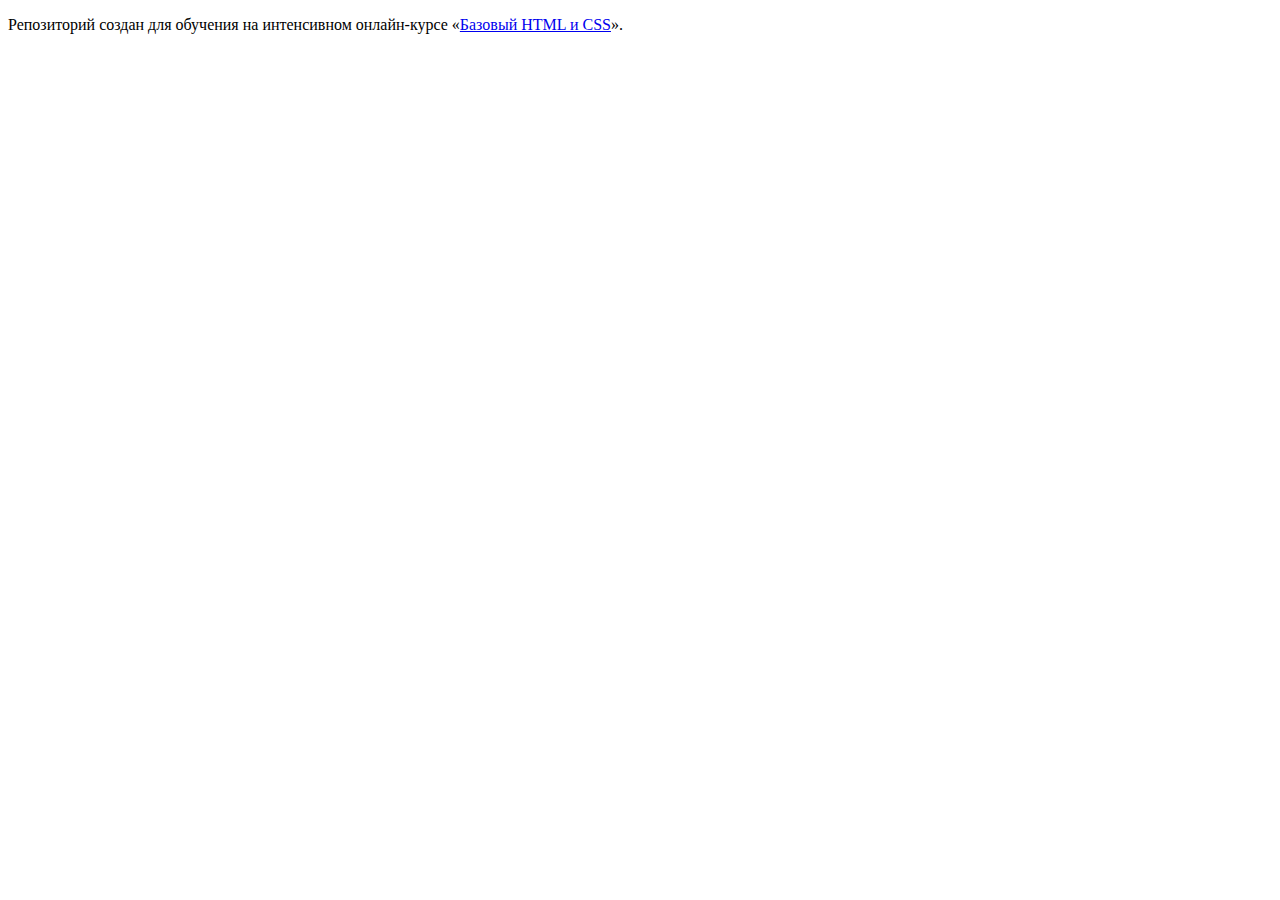
==== index.html @ 53887534 ":hatching_chick:" ====
<!DOCTYPE html>
<html lang="ru">
  <head>
    <meta charset="utf-8">
    <title>HTML Academy: Техномарт</title>
  </head>
  <body>

    <p>Репозиторий создан для обучения на интенсивном онлайн‑курсе «<a href="https://htmlacademy.ru/intensive/htmlcss">Базовый HTML и CSS</a>».</p>

  </body>
</html>
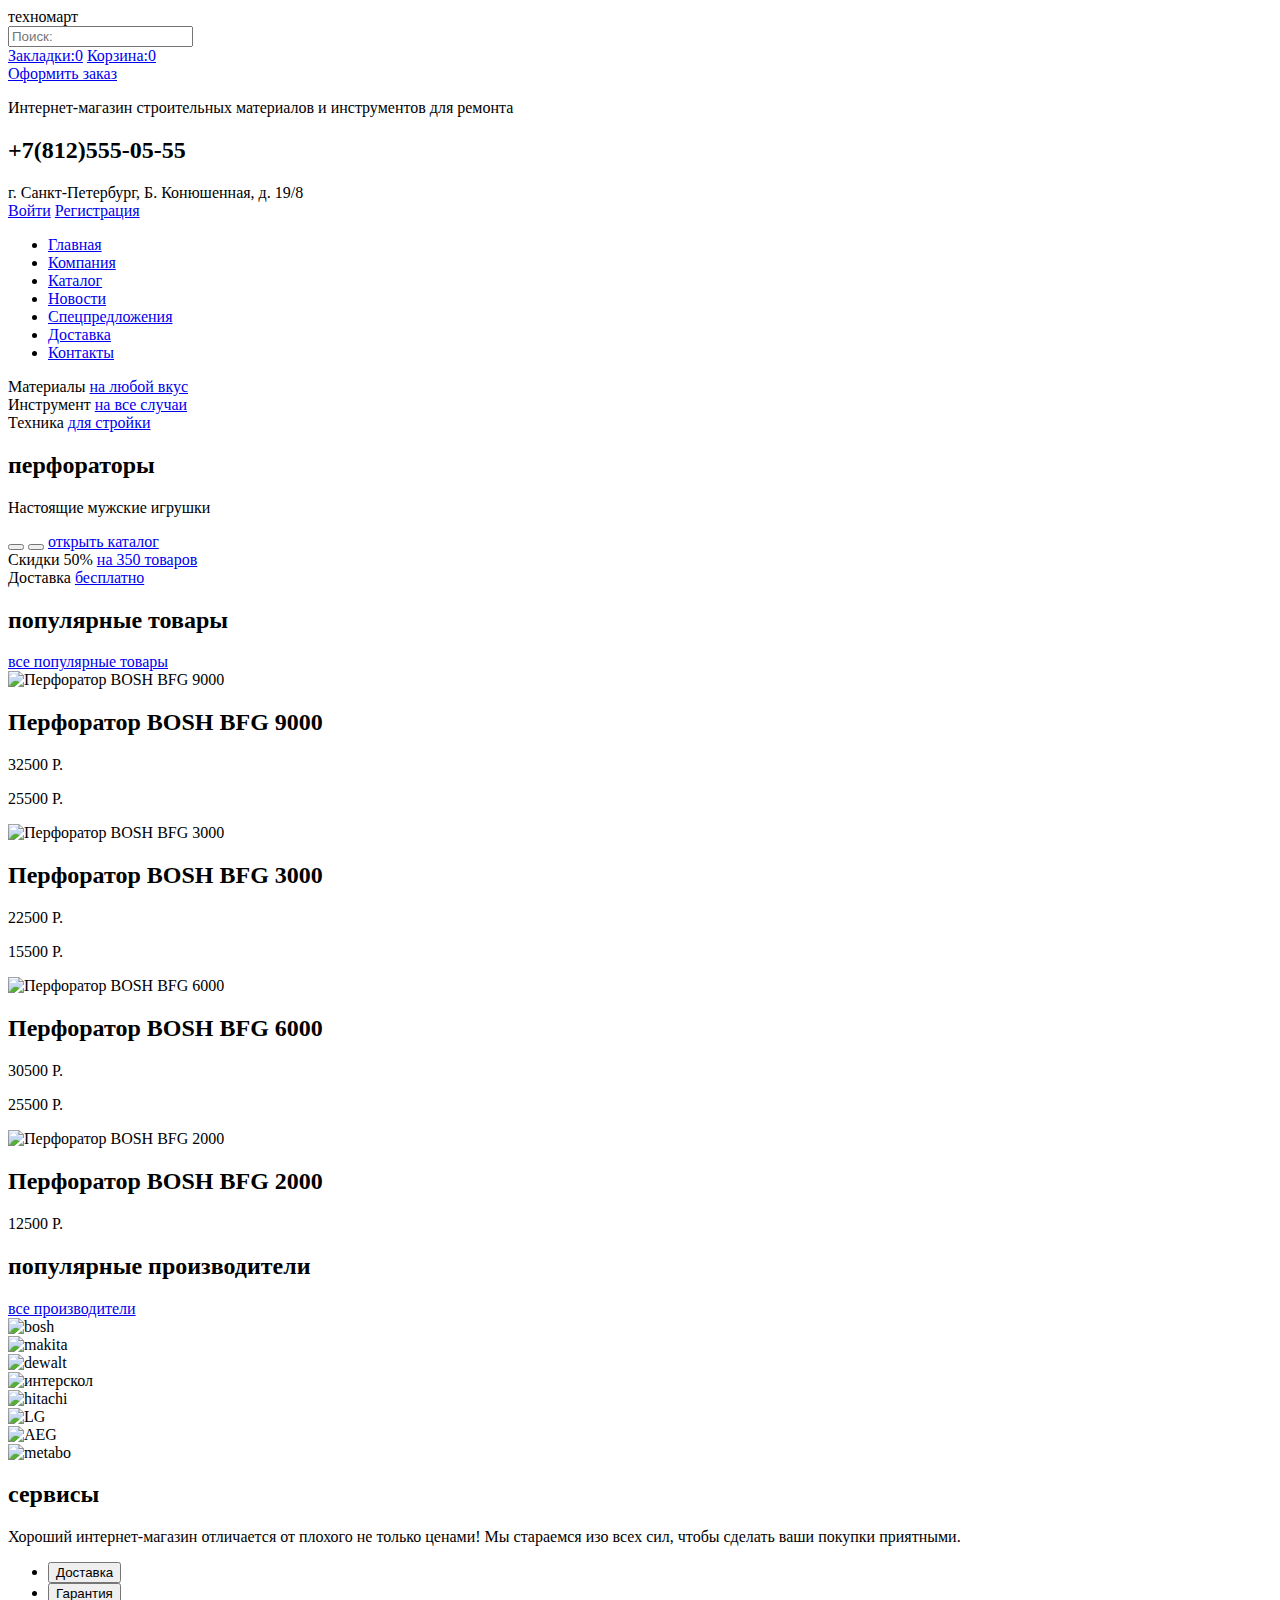
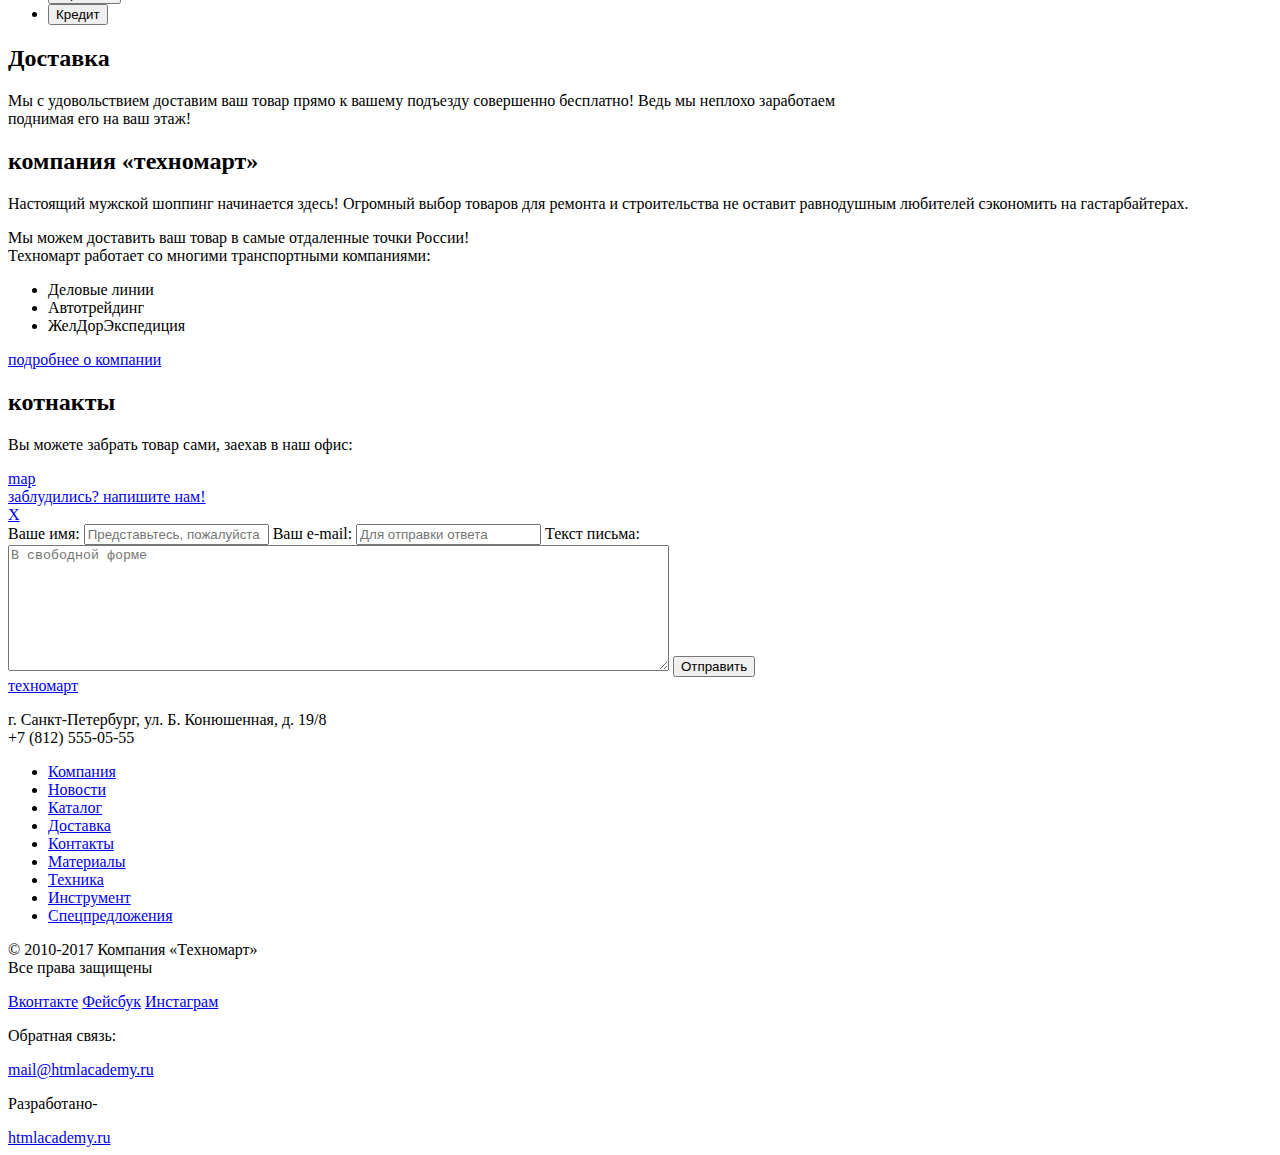
==== commit 04d97080: "Сделал разметку index.html и catalog.html" ====
--- a/index.html
+++ b/index.html
@@ -5,8 +5,307 @@
     <title>HTML Academy: Техномарт</title>
   </head>
   <body>
-
-    <p>Репозиторий создан для обучения на интенсивном онлайн‑курсе «<a href="https://htmlacademy.ru/intensive/htmlcss">Базовый HTML и CSS</a>».</p>
-
+    <header class="main-header">
+      <div class="top-header">
+        <div class="container">
+          <div class="logo">
+            <span>техномарт</span>
+          </div>
+          <div class="search">
+            <input type="text" name="search" value="" placeholder="Поиск:">
+          </div>
+          <div class="info">
+            <a href="#">Закладки:0</a>
+            <a href="#">Корзина:0</a>
+          </div>
+          <div class="checkout">
+            <a href="#">Оформить заказ</a>
+          </div>
+        </div>
+      </div>
+      <div class="container">
+          <p class="title">Интернет-магазин строительных материалов и
+          инструментов для ремонта</p>
+          <section class="header-contact">
+            <h2>+7(812)555-05-55</h2>
+            г. Санкт-Петербург, Б. Конюшенная, д. 19/8
+          </section>
+          <div class="user-block">
+            <a href="#" class="btn">Войти</a>
+            <a href="#" class="btn">Регистрация</a>
+          </div>
+          <nav class="main-navigation">
+            <ul>
+              <li>
+                <a href="#">Главная</a>
+              </li>
+              <li>
+                <a href="#">Компания</a>
+              </li>
+              <li>
+                <a href="#">Каталог</a>
+              </li>
+              <li>
+                <a href="#">Новости</a>
+              </li>
+              <li>
+                <a href="#">Спецпредложения</a>
+              </li>
+              <li>
+                <a href="#">Доставка</a>
+              </li>
+              <li>
+                <a href="#">Контакты</a>
+              </li>
+            </ul>
+          </nav>
+      </div>
+    </header>
+    <main class="container">
+      <div class="main-content">
+        <div class="promo-block">
+          <div class="promo-item">
+            <span>Материалы</span>
+            <a href="#">на любой вкус</a>
+          </div>
+          <div class="promo-item">
+            <span>Инструмент</span>
+            <a href="#">на все случаи</a>
+          </div>
+          <div class="promo-item">
+            <span>Техника</span>
+            <a href="#">для стройки</a>
+          </div>
+          <section class="promo-slider">
+            <h2>перфораторы</h2>
+            <p>Настоящие мужские игрушки</p>
+            <button type="button" class="slider-prew"></button>
+            <button type="button" class="slider-next"></button>
+            <a href="#" class="btn">открыть каталог</a>
+          </section>
+          <div class="promo-item">
+            <span>Скидки 50%</span>
+            <a href="#">на 350 товаров</a>
+          </div>
+          <div class="promo-item">
+            <span>Доставка</span>
+            <a href="#">бесплатно</a>
+          </div>
+        </div>
+        <div class="popular-products">
+          <div class="header">
+            <h2>популярные товары</h2>
+            <a href="#" class="btn">все популярные товары</a>
+          </div>
+          <article class="product-item">
+            <img src="http://placehold.it/150x100" alt="Перфоратор BOSH BFG 9000" width="150" height="100">
+            <h2>Перфоратор BOSH BFG 9000</h2>
+            <span>32500 Р.</span>
+            <p>25500 Р.</p>
+          </article>
+          <article class="product-item">
+            <img src="http://placehold.it/150x100" alt="Перфоратор BOSH BFG 3000" width="150" height="100">
+            <h2>Перфоратор BOSH BFG 3000</h2>
+            <span>22500 Р.</span>
+            <p>15500 Р.</p>
+          </article>
+          <article class="product-item">
+            <img src="http://placehold.it/150x100" alt="Перфоратор BOSH BFG 6000" width="150" height="100">
+            <h2>Перфоратор BOSH BFG 6000</h2>
+            <span>30500 Р.</span>
+            <p>25500 Р.</p>
+          </article>
+          <article class="product-item">
+            <img src="http://placehold.it/150x100" alt="Перфоратор BOSH BFG 2000" width="150" height="100">
+            <h2>Перфоратор BOSH BFG 2000</h2>
+            <p>12500 Р.</p>
+          </article>
+        </div>
+        <div class="Brands">
+          <div class="header">
+            <h2>популярные производители</h2>
+            <a href="#" class="btn">все производители</a>
+          </div>
+          <div class="brand-item">
+            <img src="http://placehold.it/150x100" alt="bosh" width="150" height="100">
+          </div>
+          <div class="brand-item">
+            <img src="http://placehold.it/150x100" alt="makita" width="150" height="100">
+          </div>
+          <div class="brand-item">
+            <img src="http://placehold.it/150x100" alt="dewalt" width="150" height="100">
+          </div>
+          <div class="brand-item">
+            <img src="http://placehold.it/150x100" alt="интерскол" width="150" height="100">
+          </div>
+          <div class="brand-item">
+            <img src="http://placehold.it/150x100" alt="hitachi" width="150" height="100">
+          </div>
+          <div class="brand-item">
+            <img src="http://placehold.it/150x100" alt="LG" width="150" height="100">
+          </div>
+          <div class="brand-item">
+            <img src="http://placehold.it/150x100" alt="AEG" width="150" height="100">
+          </div>
+          <div class="brand-item">
+            <img src="http://placehold.it/150x100" alt="metabo" width="150" height="100">
+          </div>
+        </div>
+      </div>
+      <div class="services">
+        <div class="container">
+          <h2>сервисы</h2>
+          <p>
+             Хороший интернет-магазин отличается от плохого не только ценами!
+             Мы стараемся изо всех сил, чтобы сделать ваши покупки приятными.
+          </p>
+          <div class="services-slider">
+            <nav class="slider-nav">
+              <ul>
+                <li>
+                  <button type="button">Доставка</button>
+                </li>
+                <li>
+                  <button type="button">Гарантия</button>
+                </li>
+                <li>
+                  <button type="button">Кредит</button>
+                </li>
+              </ul>
+            </nav>
+            <section class="description">
+              <h2>Доставка</h2>
+              <p>
+                 Мы с удовольствием доставим ваш товар прямо
+                 к вашему подъезду совершенно бесплатно!
+                 Ведь мы неплохо заработаем<br>
+                 поднимая его на ваш этаж!
+              </p>
+            </section>
+          </div>
+        </div>
+      </div>
+      <div class="info">
+        <div class="container">
+          <section class="about-us">
+            <h2>компания &#171;техномарт&#187;</h2>
+            <p>
+              Настоящий мужской шоппинг начинается здесь!
+              Огромный выбор товаров для ремонта и строительства не оставит
+              равнодушным любителей сэкономить на гастарбайтерах.
+           </p>
+           <p>
+             Мы можем доставить ваш товар в самые отдаленные точки России!<br>
+             Техномарт работает со многими транспортными компаниями:
+           </p>
+           <ul class="delivery">
+             <li>
+               Деловые линии
+             </li>
+             <li>
+               Автотрейдинг
+             </li>
+             <li>
+               ЖелДорЭкспедиция
+             </li>
+           </ul>
+           <a href="#" class="btn">подробнее о компании</a>
+          </section>
+          <section class="info-contacts">
+            <h2>котнакты</h2>
+            <p>Вы можете забрать товар сами, заехав в наш офис:</p>
+            <div class="map">
+              <a href="#">map</a>
+            </div>
+            <a href="#" class="btn">заблудились? напишите нам!</a>
+            <div class="modal-dialog">
+              <a href="#close" title="Закрыть" class="close">X</a>
+              <form class="contact-form" action="https://echo.htmlacademy.ru" method="post">
+                <label for="name-field">
+                  <span>Ваше имя:</span>
+                  <input id="name-field" type="text" name="name" placeholder="Представьтесь, пожалуйста">
+                </label>
+                <label for="email-field">
+                  <span>Ваш e-mail:</span>
+                  <input id="email-field" type="text" name="email" placeholder="Для отправки ответа">
+                </label>
+                <label for="text-field">
+                  <span>Текст письма:</span>
+                  <textarea id="text-field" name="text" rows="8" cols="80" placeholder="В свободной форме"></textarea>
+                </label>
+                <input type="submit" value="Отправить">
+              </form>
+            </div>
+          </section>
+        </div>
+      </div>
+    </main>
+    <footer class="first-footer">
+      <div class="container">
+        <div class="logo">
+          <a href="#">техномарт</a>
+        </div>
+        <div class="footer-contact">
+          <p>
+            г. Санкт-Петербург, ул. Б. Конюшенная, д. 19/8 <br>
+            +7 (812) 555-05-55
+          </p>
+        </div>
+        <nav class="footer-nav">
+          <ul>
+            <li>
+              <a href="#">Компания</a>
+            </li>
+            <li>
+              <a href="#">Новости</a>
+            </li>
+            <li>
+              <a href="#">Каталог</a>
+            </li>
+            <li>
+              <a href="#">Доставка</a>
+            </li>
+            <li>
+              <a href="#">Контакты</a>
+            </li>
+            <li>
+              <a href="#">Материалы</a>
+            </li>
+            <li>
+              <a href="#">Техника</a>
+            </li>
+            <li>
+              <a href="#">Инструмент</a>
+            </li>
+            <li>
+              <a href="#">Спецпредложения</a>
+            </li>
+          </ul>
+        </nav>
+      </div>
+    </footer>
+    <footer class="second-footer">
+      <div class="container">
+        <div class="footer-copyright">
+          <p>
+            &#169; 2010-2017 Компания &#171;Техномарт&#187;<br>
+            Все права защищены
+          </p>
+        </div>
+        <div class="footer-social">
+          <a class="social-btn social-btn-vk" href="#">Вконтакте</a>
+          <a class="social-btn social-btn-fb" href="#">Фейсбук</a>
+          <a class="social-btn social-btn-inst" href="#">Инстаграм</a>
+        </div>
+        <div class="footer-mail">
+          <p>Обратная связь:</p>
+          <a class="btn" href="https://htmlacademy.ru">mail@htmlacademy.ru</a>
+        </div>
+        <div class="footer-developer">
+          <p>Разработано-</p>
+          <a class="btn" href="https://htmlacademy.ru">htmlacademy.ru</a>
+        </div>
+      </div>
+    </footer>
   </body>
 </html>
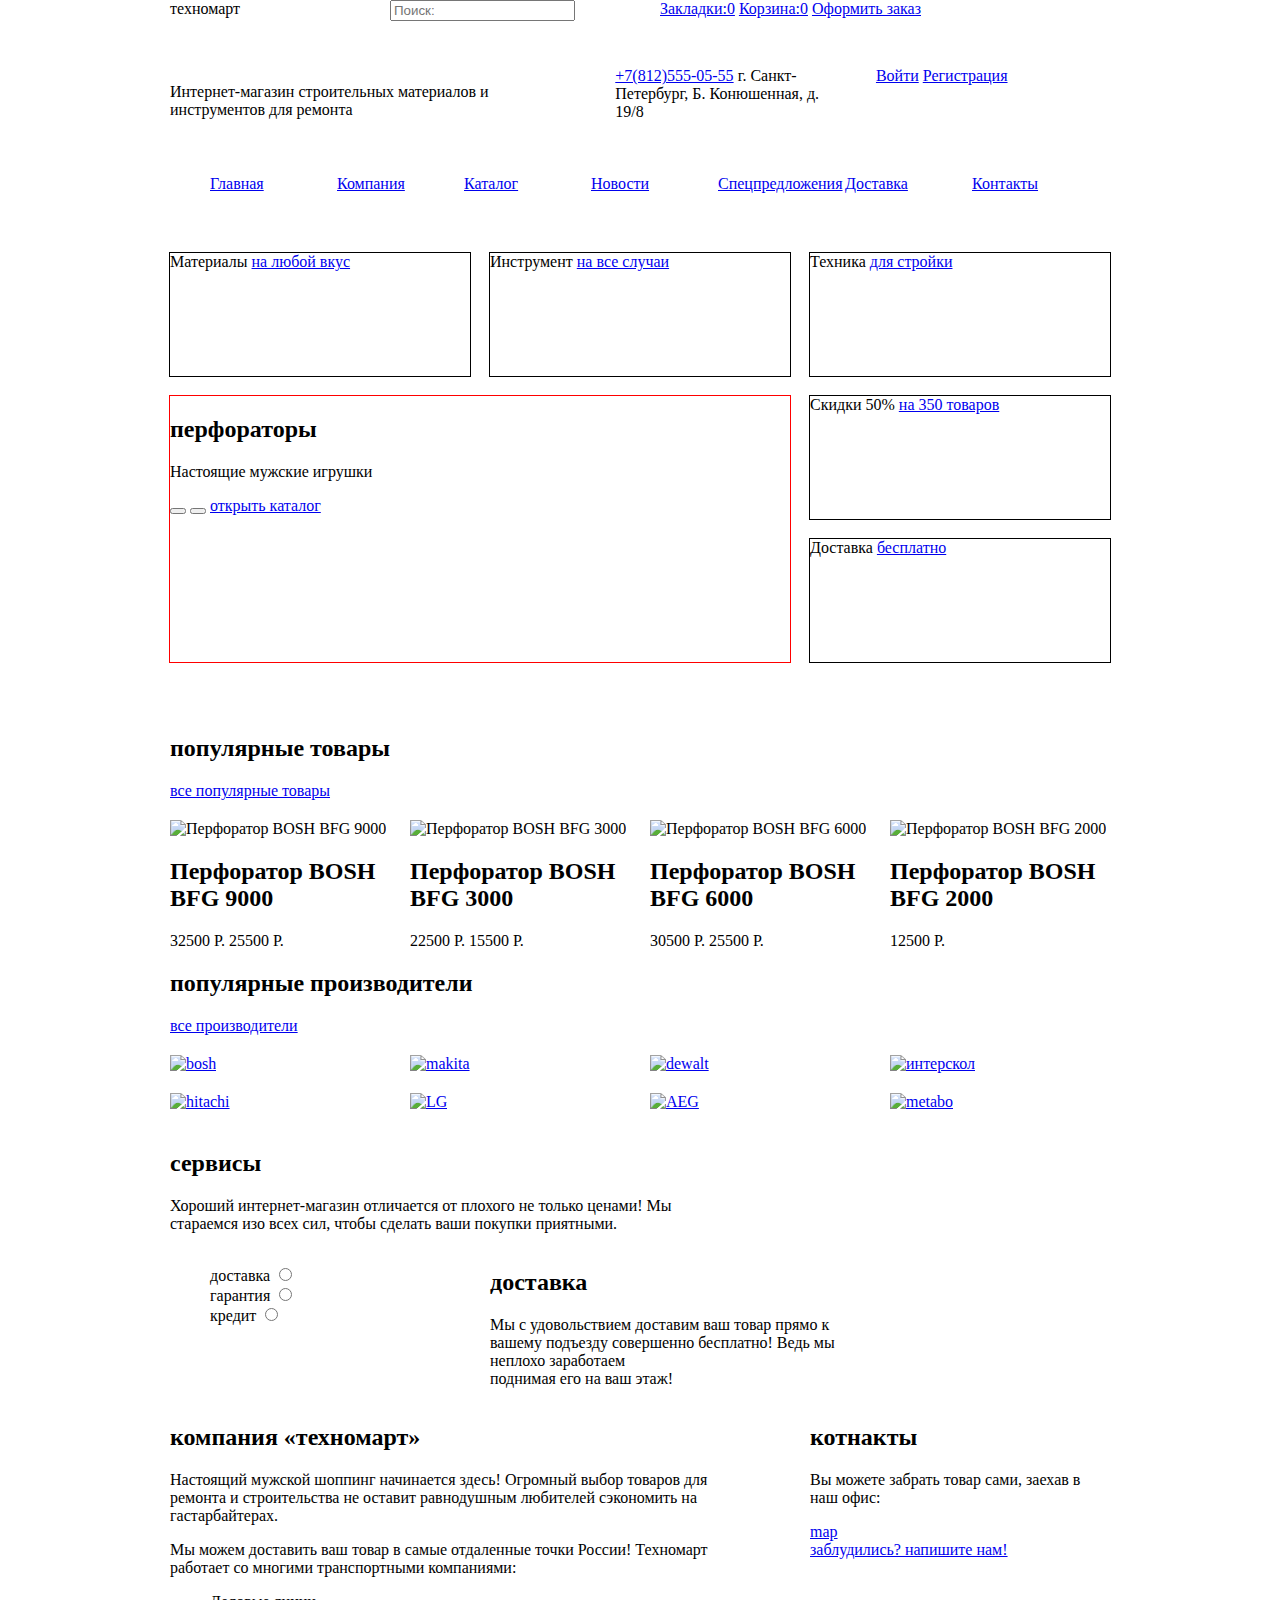
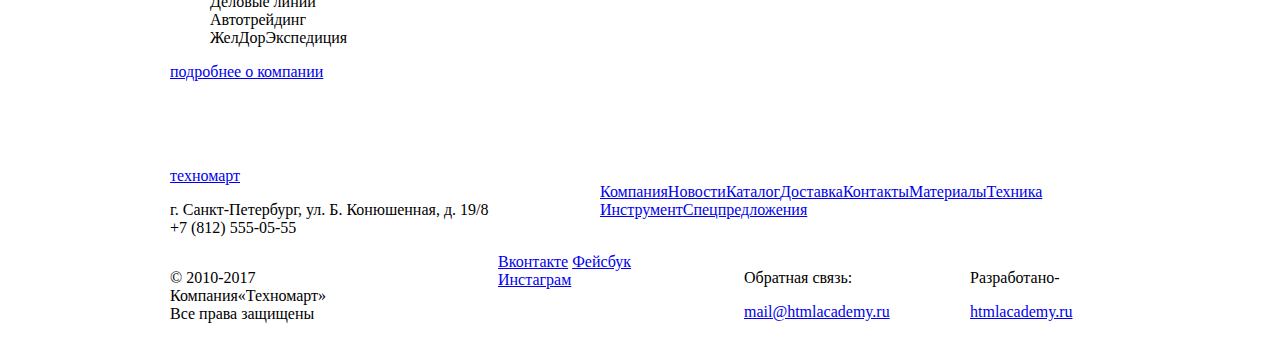
==== commit 5e776120: "Добавил сетку, исправил картинки" ====
--- a/index.html
+++ b/index.html
@@ -3,307 +3,361 @@
   <head>
     <meta charset="utf-8">
     <title>HTML Academy: Техномарт</title>
+    <link rel="stylesheet" href="css/style.css">
   </head>
   <body>
     <header class="main-header">
       <div class="top-header">
         <div class="container">
           <div class="logo">
-            <span>техномарт</span>
+            <a>техномарт</a>
           </div>
           <div class="search">
-            <input type="text" name="search" value="" placeholder="Поиск:">
-          </div>
-          <div class="info">
-            <a href="#">Закладки:0</a>
-            <a href="#">Корзина:0</a>
-          </div>
-          <div class="checkout">
-            <a href="#">Оформить заказ</a>
+            <form class="search-form" action="https://echo.htmlacademy.ru" method="post">
+              <input id="search-form" type="text" name="search" value="" placeholder="Поиск:">
+              <label for="search-form"></label>
+            </form>
+          </div>
+          <div class="user-section">
+            <a href="#" class="bookmarks">Закладки:0</a>
+            <a href="#" class="cart">Корзина:0</a>
+            <a href="#" class="checkout">Оформить заказ</a>
           </div>
         </div>
       </div>
       <div class="container">
-          <p class="title">Интернет-магазин строительных материалов и
+        <div class="header-middle">
+          <p class="info-text">Интернет-магазин строительных материалов и
           инструментов для ремонта</p>
-          <section class="header-contact">
-            <h2>+7(812)555-05-55</h2>
+          <div class="header-contact">
+            <a href="tel:+7(812)555-05-55">+7(812)555-05-55</a>
             г. Санкт-Петербург, Б. Конюшенная, д. 19/8
-          </section>
+          </div>
           <div class="user-block">
-            <a href="#" class="btn">Войти</a>
-            <a href="#" class="btn">Регистрация</a>
-          </div>
+            <a href="#" class="btn enter">Войти</a>
+            <a href="#" class="btn registration">Регистрация</a>
+          </div>
+        </div>
           <nav class="main-navigation">
-            <ul>
-              <li>
+            <ul class="main-navigation-list">
+              <li class="main-navigation-item">
                 <a href="#">Главная</a>
               </li>
-              <li>
+              <li class="main-navigation-item">
                 <a href="#">Компания</a>
               </li>
-              <li>
+              <li class="main-navigation-item">
                 <a href="#">Каталог</a>
               </li>
-              <li>
+              <li class="main-navigation-item">
                 <a href="#">Новости</a>
               </li>
-              <li>
+              <li class="main-navigation-item">
                 <a href="#">Спецпредложения</a>
               </li>
-              <li>
+              <li class="main-navigation-item">
                 <a href="#">Доставка</a>
               </li>
-              <li>
+              <li class="main-navigation-item">
                 <a href="#">Контакты</a>
               </li>
             </ul>
           </nav>
       </div>
     </header>
-    <main class="container">
-      <div class="main-content">
-        <div class="promo-block">
-          <div class="promo-item">
-            <span>Материалы</span>
-            <a href="#">на любой вкус</a>
-          </div>
-          <div class="promo-item">
-            <span>Инструмент</span>
-            <a href="#">на все случаи</a>
-          </div>
-          <div class="promo-item">
-            <span>Техника</span>
-            <a href="#">для стройки</a>
-          </div>
-          <section class="promo-slider">
-            <h2>перфораторы</h2>
-            <p>Настоящие мужские игрушки</p>
-            <button type="button" class="slider-prew"></button>
-            <button type="button" class="slider-next"></button>
-            <a href="#" class="btn">открыть каталог</a>
-          </section>
-          <div class="promo-item">
-            <span>Скидки 50%</span>
-            <a href="#">на 350 товаров</a>
-          </div>
-          <div class="promo-item">
-            <span>Доставка</span>
-            <a href="#">бесплатно</a>
-          </div>
-        </div>
-        <div class="popular-products">
-          <div class="header">
+    <main class="main-content">
+      <div class="container">
+        <div class="promo-block clearfix">
+            <div class="promo-item material">
+              <span>Материалы</span>
+              <a href="#">на любой вкус</a>
+            </div>
+            <div class="promo-item tools">
+              <span>Инструмент</span>
+              <a href="#">на все случаи</a>
+            </div>
+            <div class="promo-item technology">
+              <span>Техника</span>
+              <a href="#">для стройки</a>
+            </div>
+
+            <section class="promo-slider">
+              <div class="slider-item">
+                <h2>перфораторы</h2>
+                <p>Настоящие мужские игрушки</p>
+                <button type="button" class="slider-prew"></button>
+                <button type="button" class="slider-next"></button>
+                <a href="#" class="btn">открыть каталог</a>
+              </div>
+            </section>
+
+              <div class="promo-item sales">
+                <span>Скидки 50%</span>
+                <a href="#">на 350 товаров</a>
+              </div>
+              <div class="promo-item deliver">
+                <span>Доставка</span>
+                <a href="#">бесплатно</a>
+              </div>
+
+        </div>
+        <div class="products">
+          <header class="content-header">
             <h2>популярные товары</h2>
             <a href="#" class="btn">все популярные товары</a>
-          </div>
-          <article class="product-item">
-            <img src="http://placehold.it/150x100" alt="Перфоратор BOSH BFG 9000" width="150" height="100">
-            <h2>Перфоратор BOSH BFG 9000</h2>
-            <span>32500 Р.</span>
-            <p>25500 Р.</p>
-          </article>
-          <article class="product-item">
-            <img src="http://placehold.it/150x100" alt="Перфоратор BOSH BFG 3000" width="150" height="100">
-            <h2>Перфоратор BOSH BFG 3000</h2>
-            <span>22500 Р.</span>
-            <p>15500 Р.</p>
-          </article>
-          <article class="product-item">
-            <img src="http://placehold.it/150x100" alt="Перфоратор BOSH BFG 6000" width="150" height="100">
-            <h2>Перфоратор BOSH BFG 6000</h2>
-            <span>30500 Р.</span>
-            <p>25500 Р.</p>
-          </article>
-          <article class="product-item">
-            <img src="http://placehold.it/150x100" alt="Перфоратор BOSH BFG 2000" width="150" height="100">
-            <h2>Перфоратор BOSH BFG 2000</h2>
-            <p>12500 Р.</p>
-          </article>
-        </div>
-        <div class="Brands">
-          <div class="header">
+          </header>
+          <div class="product-flex">
+            <article class="product-item">
+              <img src="img/bosch-bfg9000.jpg" alt="Перфоратор BOSH BFG 9000" width="218" height="160">
+              <div class="hidden">
+                <a href="#" class="buy">купить</a>
+                <a href="#" class="to-bookmarks">в закладки</a>
+              </div>
+              <h2>Перфоратор BOSH BFG 9000</h2>
+              <span class="old">32500 Р.</span>
+              <span class="actual">25500 Р.</span>
+            </article>
+            <article class="product-item">
+              <img src="img/bosch-bfg3000.jpg" alt="Перфоратор BOSH BFG 3000" width="218" height="160">
+              <div class="hidden">
+                <a href="#" class="buy">купить</a>
+                <a href="#" class="to-bookmarks">в закладки</a>
+              </div>
+              <h2>Перфоратор BOSH BFG 3000</h2>
+              <span class="old">22500 Р.</span>
+              <span class="actual">15500 Р.</span>
+            </article>
+            <article class="product-item">
+              <img src="img/bosch-bfg6000.jpg" alt="Перфоратор BOSH BFG 6000" width="218" height="160">
+              <div class="hidden">
+                <a href="#" class="buy">купить</a>
+                <a href="#" class="to-bookmarks">в закладки</a>
+              </div>
+              <h2>Перфоратор BOSH BFG 6000</h2>
+                <span class="old">30500 Р.</span>
+                <span class="actual">25500 Р.</span>
+            </article>
+            <article class="product-item">
+              <img src="img/bosch-bfg2000.jpg" alt="Перфоратор BOSH BFG 2000" width="218" height="160">
+              <div class="hidden">
+                <a href="#" class="buy">купить</a>
+                <a href="#" class="to-bookmarks">в закладки</a>
+              </div>
+              <h2>Перфоратор BOSH BFG 2000</h2>
+              <span class="actual">12500 Р.</span>
+            </article>
+          </div>
+        </div>
+        <div class="brands">
+          <header class="content-header">
             <h2>популярные производители</h2>
             <a href="#" class="btn">все производители</a>
-          </div>
-          <div class="brand-item">
-            <img src="http://placehold.it/150x100" alt="bosh" width="150" height="100">
-          </div>
-          <div class="brand-item">
-            <img src="http://placehold.it/150x100" alt="makita" width="150" height="100">
-          </div>
-          <div class="brand-item">
-            <img src="http://placehold.it/150x100" alt="dewalt" width="150" height="100">
-          </div>
-          <div class="brand-item">
-            <img src="http://placehold.it/150x100" alt="интерскол" width="150" height="100">
-          </div>
-          <div class="brand-item">
-            <img src="http://placehold.it/150x100" alt="hitachi" width="150" height="100">
-          </div>
-          <div class="brand-item">
-            <img src="http://placehold.it/150x100" alt="LG" width="150" height="100">
-          </div>
-          <div class="brand-item">
-            <img src="http://placehold.it/150x100" alt="AEG" width="150" height="100">
-          </div>
-          <div class="brand-item">
-            <img src="http://placehold.it/150x100" alt="metabo" width="150" height="100">
+          </header>
+          <div class="brands-flex">
+            <a href="#" class="brand-item bosh">
+              <img src="img/bosch.jpg" alt="bosh" width="122" height="32">
+            </a>
+            <a href="#" class="brand-item makita">
+              <img src="img/makita.jpg" alt="makita" width="123" height="40">
+            </a>
+            <a href="#" class="brand-item dewalt">
+              <img src="img/dewalt.jpg" alt="dewalt" width="146" height="44">
+            </a>
+            <a href="#" class="brand-item interscol">
+              <img src="img/interscol.jpg" alt="интерскол" width="184" height="32">
+            </a>
+            <a href="#" class="brand-item hitachi">
+              <img src="img/hitachi.jpg" alt="hitachi" width="169" height="31">
+            </a>
+            <a href="#" class="brand-item lg">
+              <img src="img/lg.jpg" alt="LG" width="121" height="73">
+            </a>
+            <a href="#" class="brand-item aeg">
+              <img src="img/aeg.jpg" alt="AEG" width="151" height="96">
+            </a>
+            <a href="#" class="brand-item metabo">
+              <img src="img/metabo.jpg" alt="metabo" width="155" height="55">
+            </a>
           </div>
         </div>
       </div>
       <div class="services">
         <div class="container">
-          <h2>сервисы</h2>
-          <p>
-             Хороший интернет-магазин отличается от плохого не только ценами!
-             Мы стараемся изо всех сил, чтобы сделать ваши покупки приятными.
-          </p>
+          <section class="slogan">
+            <h2>сервисы</h2>
+            <p>
+              Хороший интернет-магазин отличается от плохого не только ценами!
+              Мы стараемся изо всех сил, чтобы сделать ваши покупки приятными.
+            </p>
+          </section>
           <div class="services-slider">
             <nav class="slider-nav">
-              <ul>
-                <li>
-                  <button type="button">Доставка</button>
-                </li>
-                <li>
-                  <button type="button">Гарантия</button>
-                </li>
-                <li>
-                  <button type="button">Кредит</button>
+              <ul class="slider-nav-list">
+                <li class="slider-nav-item">
+                  <label for="">доставка</label>
+                  <input id="field-1" type="radio" name="service" value="delivery">
+                </li>
+                <li class="slider-nav-item">
+                  <label for="field-2">гарантия</label>
+                  <input id="field-2" type="radio" name="service" value="guarantee">
+                </li>
+                <li class="slider-nav-item">
+                  <label for="field-3">кредит</label>
+                  <input id="field-3" type="radio" value="credit">
                 </li>
               </ul>
             </nav>
-            <section class="description">
-              <h2>Доставка</h2>
+            <section class="services-slider-item delivery">
+              <h2>доставка</h2>
               <p>
-                 Мы с удовольствием доставим ваш товар прямо
-                 к вашему подъезду совершенно бесплатно!
-                 Ведь мы неплохо заработаем<br>
-                 поднимая его на ваш этаж!
+                Мы с удовольствием доставим ваш товар прямо
+                к вашему подъезду совершенно бесплатно!
+                Ведь мы неплохо заработаем<br>
+                поднимая его на ваш этаж!
               </p>
             </section>
-          </div>
-        </div>
-      </div>
-      <div class="info">
-        <div class="container">
-          <section class="about-us">
-            <h2>компания &#171;техномарт&#187;</h2>
+            <section class="services-slider-item guarantee">
+              <h2>гарантия</h2>
+              <p>
+                Если купленный у нас товар поломается или заискрит,<br>
+                а также в случае пожара, спровоцированного его возгаранием,
+                вы всегда можете быть уверены в нашей гарантии.
+                Мы обменяем сгоревший товар на новый.<br>
+                Дом уж восстановите как-нибудь сами.
+              </p>
+            </section>
+            <section class="services-slider-item credit">
+              <h2>кредит</h2>
+              <p>
+                Залезть в долговую яму стало проще!
+                Кредитные консультанты придут вам на помощь.
+                <a href="#" class="btn">Отправить заявку</a>
+              </p>
+            </section>
+          </div>
+        </div>
+      </div>
+      <div class="container">
+        <div class="info">
+            <section class="about-us">
+              <h2>компания &#171;техномарт&#187;</h2>
+              <p>
+                Настоящий мужской шоппинг начинается здесь!
+                Огромный выбор товаров для ремонта и строительства не оставит
+                равнодушным любителей сэкономить на гастарбайтерах.
+             </p>
+             <p>
+               Мы можем доставить ваш товар в самые отдаленные точки России!
+               Техномарт работает со многими транспортными компаниями:
+             </p>
+             <ul class="shipping-company">
+               <li>
+                 Деловые линии
+               </li>
+               <li>
+                 Автотрейдинг
+               </li>
+               <li>
+                 ЖелДорЭкспедиция
+               </li>
+             </ul>
+             <a href="#" class="btn">подробнее о компании</a>
+            </section>
+            <section class="info-contacts">
+              <h2>котнакты</h2>
+              <p>Вы можете забрать товар сами, заехав в наш офис:</p>
+              <div class="map">
+                <a href="#">map</a>
+              </div>
+              <a href="#" class="btn">заблудились? напишите нам!</a>
+              <div class="modal-dialog">
+                <button type="button" class="close">X</button>
+                <form class="contact-form" action="https://echo.htmlacademy.ru" method="post">
+                  <label for="name-field">
+                    <span>Ваше имя:</span>
+                    <input id="name-field" type="text" name="name" placeholder="Представьтесь, пожалуйста">
+                  </label>
+                  <label for="email-field">
+                    <span>Ваш e-mail:</span>
+                    <input id="email-field" type="email" name="email" placeholder="Для отправки ответа">
+                  </label>
+                  <label for="text-field">
+                    <span>Текст письма:</span>
+                    <textarea id="text-field" name="text" rows="8" cols="80" placeholder="В свободной форме"></textarea>
+                  </label>
+                  <input type="submit" value="Отправить">
+                </form>
+              </div>
+            </section>
+         </div>
+       </div>
+    </main>
+    <footer class="page-footer">
+      <div class="container">
+        <div class="top-row">
+            <div class="top-row-block">
+              <div class="logo">
+                <a href="#">техномарт</a>
+              </div>
+              <div class="footer-contact">
+                <p>
+                  г. Санкт-Петербург, ул. Б. Конюшенная, д. 19/8 <br>
+                  +7 (812) 555-05-55
+                </p>
+              </div>
+            </div>
+            <nav class="footer-nav">
+              <ul class="footer-nav-list">
+                <li class="footer-nav-item">
+                  <a href="#">Компания</a>
+                </li>
+                <li class="footer-nav-item">
+                  <a href="#">Новости</a>
+                </li>
+                <li class="footer-nav-item">
+                  <a href="#">Каталог</a>
+                </li>
+                <li class="footer-nav-item">
+                  <a href="#">Доставка</a>
+                </li>
+                <li class="footer-nav-item">
+                  <a href="#">Контакты</a>
+                </li>
+                <li class="footer-nav-item">
+                  <a href="#">Материалы</a>
+                </li>
+                <li class="footer-nav-item">
+                  <a href="#">Техника</a>
+                </li>
+                <li class="footer-nav-item">
+                  <a href="#">Инструмент</a>
+                </li>
+                <li class="footer-nav-item">
+                  <a href="#">Спецпредложения</a>
+                </li>
+              </ul>
+            </nav>
+        </div>
+        <div class="bottom-row">
+          <div class="footer-copyright">
             <p>
-              Настоящий мужской шоппинг начинается здесь!
-              Огромный выбор товаров для ремонта и строительства не оставит
-              равнодушным любителей сэкономить на гастарбайтерах.
-           </p>
-           <p>
-             Мы можем доставить ваш товар в самые отдаленные точки России!<br>
-             Техномарт работает со многими транспортными компаниями:
-           </p>
-           <ul class="delivery">
-             <li>
-               Деловые линии
-             </li>
-             <li>
-               Автотрейдинг
-             </li>
-             <li>
-               ЖелДорЭкспедиция
-             </li>
-           </ul>
-           <a href="#" class="btn">подробнее о компании</a>
-          </section>
-          <section class="info-contacts">
-            <h2>котнакты</h2>
-            <p>Вы можете забрать товар сами, заехав в наш офис:</p>
-            <div class="map">
-              <a href="#">map</a>
-            </div>
-            <a href="#" class="btn">заблудились? напишите нам!</a>
-            <div class="modal-dialog">
-              <a href="#close" title="Закрыть" class="close">X</a>
-              <form class="contact-form" action="https://echo.htmlacademy.ru" method="post">
-                <label for="name-field">
-                  <span>Ваше имя:</span>
-                  <input id="name-field" type="text" name="name" placeholder="Представьтесь, пожалуйста">
-                </label>
-                <label for="email-field">
-                  <span>Ваш e-mail:</span>
-                  <input id="email-field" type="text" name="email" placeholder="Для отправки ответа">
-                </label>
-                <label for="text-field">
-                  <span>Текст письма:</span>
-                  <textarea id="text-field" name="text" rows="8" cols="80" placeholder="В свободной форме"></textarea>
-                </label>
-                <input type="submit" value="Отправить">
-              </form>
-            </div>
-          </section>
-        </div>
-      </div>
-    </main>
-    <footer class="first-footer">
-      <div class="container">
-        <div class="logo">
-          <a href="#">техномарт</a>
-        </div>
-        <div class="footer-contact">
-          <p>
-            г. Санкт-Петербург, ул. Б. Конюшенная, д. 19/8 <br>
-            +7 (812) 555-05-55
-          </p>
-        </div>
-        <nav class="footer-nav">
-          <ul>
-            <li>
-              <a href="#">Компания</a>
-            </li>
-            <li>
-              <a href="#">Новости</a>
-            </li>
-            <li>
-              <a href="#">Каталог</a>
-            </li>
-            <li>
-              <a href="#">Доставка</a>
-            </li>
-            <li>
-              <a href="#">Контакты</a>
-            </li>
-            <li>
-              <a href="#">Материалы</a>
-            </li>
-            <li>
-              <a href="#">Техника</a>
-            </li>
-            <li>
-              <a href="#">Инструмент</a>
-            </li>
-            <li>
-              <a href="#">Спецпредложения</a>
-            </li>
-          </ul>
-        </nav>
-      </div>
-    </footer>
-    <footer class="second-footer">
-      <div class="container">
-        <div class="footer-copyright">
-          <p>
-            &#169; 2010-2017 Компания &#171;Техномарт&#187;<br>
-            Все права защищены
-          </p>
-        </div>
-        <div class="footer-social">
-          <a class="social-btn social-btn-vk" href="#">Вконтакте</a>
-          <a class="social-btn social-btn-fb" href="#">Фейсбук</a>
-          <a class="social-btn social-btn-inst" href="#">Инстаграм</a>
-        </div>
-        <div class="footer-mail">
-          <p>Обратная связь:</p>
-          <a class="btn" href="https://htmlacademy.ru">mail@htmlacademy.ru</a>
-        </div>
-        <div class="footer-developer">
-          <p>Разработано-</p>
-          <a class="btn" href="https://htmlacademy.ru">htmlacademy.ru</a>
+              &#169; 2010-2017 Компания&#171;Техномарт&#187;<br>
+              Все права защищены
+            </p>
+          </div>
+          <div class="footer-social">
+            <a class="social-btn social-btn-vk" href="#">Вконтакте</a>
+            <a class="social-btn social-btn-fb" href="#">Фейсбук</a>
+            <a class="social-btn social-btn-inst" href="#">Инстаграм</a>
+          </div>
+          <div class="footer-mail">
+            <p>Обратная связь:</p>
+            <a class="btn" href="https://htmlacademy.ru">mail@htmlacademy.ru</a>
+          </div>
+          <div class="footer-developer">
+            <p>Разработано-</p>
+            <a class="btn" href="https://htmlacademy.ru">htmlacademy.ru</a>
+          </div>
         </div>
       </div>
     </footer>
--- a/css/style.css
+++ b/css/style.css
@@ -0,0 +1,249 @@
+html,
+body {
+  margin: 0;
+  padding: 0;
+}
+
+.container {
+  width: 940px;
+  margin: 0 auto;
+  padding: 0 10px;
+}
+
+.top-header {
+  margin-bottom: 46px;
+}
+
+.top-header .container {
+  display: flex;
+}
+
+.header-middle {
+  display: flex;
+  justify-content: flex-end;
+  margin-bottom: 40px;
+}
+
+.top-header .logo {
+  width: 220px;
+}
+
+.search {
+  width: 270px;
+}
+
+.user-section {
+  width: 450px;
+}
+
+.index-text {
+  width: 196px;
+  margin-left: 53px;
+}
+
+.header-contact {
+  width: 270px;
+  margin-left: 51px;
+}
+
+.user-block {
+  width: 300px;
+  margin-left: 50px;
+}
+
+.main-navigation {
+  width: 100%;
+  margin-bottom: 60px;
+}
+
+.main-navigation-list {
+  display: flex;
+  flex-wrap: wrap;
+}
+
+.main-navigation-item {
+  width: 127px;
+}
+
+li {
+  list-style-type: none;
+}
+
+.page-title {
+  margin-bottom: 20px;
+}
+
+.promo-block {
+  margin-bottom: 53px;
+}
+
+.promo-slider {
+  width: 620px;
+  outline: 1px solid red;
+  float: left;
+  margin-right: 20px;
+  min-height: 266px;
+
+}
+
+.promo-item {
+  width: 300px;
+  outline: 1px solid;
+  float: left;
+  margin-right: 20px;
+  margin-bottom: 20px;
+  min-height: 123px;
+}
+.technology,
+.sales,
+.deliver {
+  margin-right: 0;
+}
+
+.clearfix::after {
+  content: "";
+  display: table;
+  clear: both;
+}
+
+.left-block {
+  float: left;
+  width: 220px;
+  margin-right: 20px;
+}
+
+.sorting {
+  display: flex;
+  width: 700px;
+  margin-bottom: 20px;
+  justify-content: space-around;
+}
+
+.sorting-nav {
+  display: flex;
+  margin: 0;
+}
+
+.active {
+  width: 60px;
+}
+
+.sorting-nav a {
+  margin-right: 43px;
+}
+
+..sorting-nav a:last-child {
+  width: 140px;
+}
+
+.content-header {
+  width: 100%;
+  margin-bottom: 20px;
+}
+
+.product-flex,
+.brands-flex {
+  display: flex;
+  justify-content: space-between;
+  flex-wrap: wrap;
+}
+
+.product-item {
+  width: 220px;
+}
+
+.hidden {
+  display: none;
+}
+
+.brand-item {
+  width: 220px;
+  margin-bottom: 20px;
+}
+
+.slogan {
+  width: 560px;
+  margin-bottom: 15px;
+}
+
+.services-slider {
+  display: flex;
+}
+
+.slider-nav {
+  width: 240px;
+  margin-right: 70px;
+}
+
+.services-slider-item.guarantee,
+.services-slider-item.credit {
+  display: none;
+}
+
+.services-slider-item {
+  width: 380px;
+  padding: 0 10px
+}
+
+.info {
+  display: flex;
+  justify-content: space-between;
+}
+
+.about-us {
+  width: 540px;
+}
+
+.info-contacts {
+  width: 300px;
+}
+
+.products-nav {
+  margin-left: 240px;
+  margin-top: 52px;
+  margin-bottom: 60px;
+}
+
+.modal-dialog {
+  display: none;
+}
+
+.page-footer {
+  margin-top: 86px;
+}
+
+.top-row {
+  display: flex;
+  justify-content: space-between;
+}
+
+.top-row-block {
+  width: 380px;
+}
+
+.footer-nav {
+  width: 550px;
+}
+
+.footer-nav-list {
+  display: flex;
+  flex-wrap: wrap;
+}
+
+.bottom-row {
+  display: flex;
+  justify-content: space-between;
+}
+
+.footer-copyright {
+  width: 242px;
+}
+
+.footer-social {
+  width: 160px;
+}
+
+.footer-mail,
+.footer-developer {
+  width: 140px;
+}
